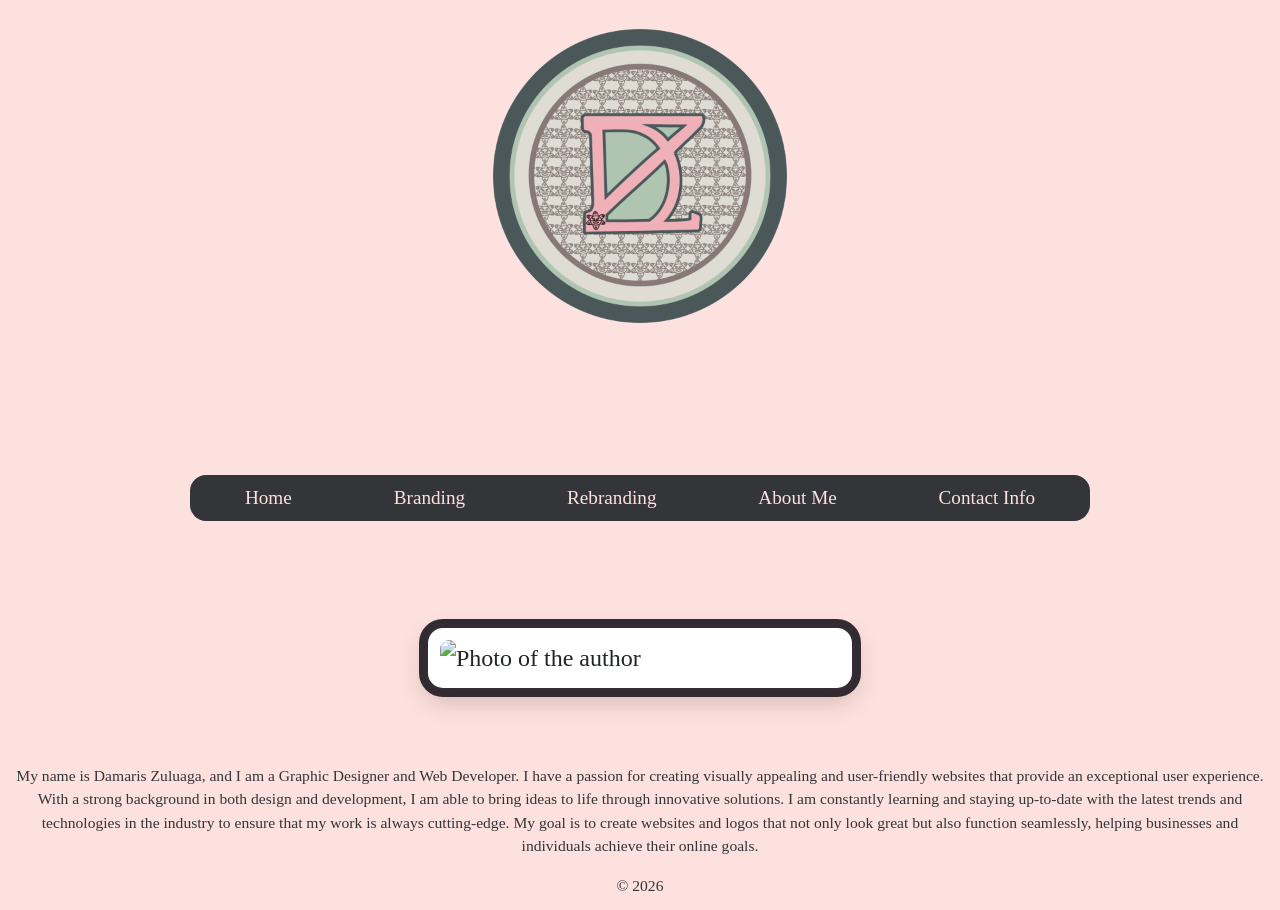
==== aboutme.html @ 9d93310e "Added tags in html" ====
<!DOCTYPE html>
<html lang="en">
<head>
    <meta charset="UTF-8">
    <meta name="viewport" content="width=device-width, initial-scale=1.0">
    <title>Rebranding</title>
     <link href="https://cdn.jsdelivr.net/npm/bootstrap@5.3.3/dist/css/bootstrap.min.css"
      rel="stylesheet">
  <link rel="stylesheet" href="style.css">
</head>
<header class="site-header">
  <a class="brand" href="index.html">
    <img class="logo3" src="dzimg/dzcolorlogo.png" alt="Circlular logo with DZ initials and petroglyphs"><br>
    <span class="brand-name">About Me</span>


  </a></header>

<body>



<nav>
    
        <link><a class="outofsight" href="index.html">Link to Main Content</a></link> 
    
      <ul class="site-nav">
      <li><a href="index.html">Home</a></li>
      <li><a href="branding.html">Branding</a></li>
      <li><a href="rebranding.html">Rebranding</a></li>
      <li><a href="aboutme.html" aria-current="page">About Me</a></li>
      <li><a href="contactinfo.html">Contact Info</a></li>
    </ul>
  </nav><br>
  <br>
<main>

<div class="photo-frame">
  <img
    class="selfimage"
    src="dzimg/selfimage.JPG"
    alt="Photo of the author">
  
</div><br>

    <p class="aboutme">My name is Damaris Zuluaga, and I am a Graphic Designer and Web Developer. I have a passion for creating visually appealing and user-friendly websites that provide an exceptional user experience. With a strong background in both design and development, I am able to bring ideas to life through innovative solutions. I am constantly learning and staying up-to-date with the latest trends and technologies in the industry to ensure that my work is always cutting-edge. My goal is to create websites and logos that not only look great but also function seamlessly, helping businesses and individuals achieve their online goals.</p>








<script src="https://cdn.jsdelivr.net/npm/bootstrap@5.3.3/dist/js/bootstrap.bundle.min.js"></script>
<script src = "js/function.js"></script>
</main>
<footer>
  <p>&copy; 2026</p>
</footer> 
</body>
</html>
---- style.css ----
body{
  font-family: Georgia, 'Times New Roman', Times, serif;
  font-size: 150%;
  background-color:#FDE1DE;
}

title{
  font-family: Georgia, 'Times New Roman', Times, serif;
  font-size: 150%;
  background-color:#FDE1DE; 
  text-align: center;
  text-decoration: bold;
}
nav ul{
  display: flex;
  padding: .1%;
  margin: 0;
  background-color: #343538;
  list-style-type: none;
  width: 100%;
  justify-content: space-around;
  
}

span{
  display: flex;
  justify-content: center;
  font-weight: bold;
  align-items: center;
  font-family: Georgia, 'Times New Roman', Times, serif;
  font-size: 150%;
  color:#FDE1DE;
  text-align: center;
  text-decoration: bold;
}

a{
  color:#FDE1DE;
}


nav li{
  display: flex;
  justify-content: space-around;
  text-decoration: none;
  font-family: Georgia, 'Times New Roman', Times, serif;
  font-size: 100%;
  text-align: center;
  height: 50%;
  line-height: 50px;
  width: 100%;
  padding: 1%;
  margin: 0%;
}

a:hover {
  color: hotpink;
}
a{
  text-decoration: none;
  color: #343538;
  font-family: Georgia, 'Times New Roman', Times, serif;
  font-size: 80%;
  text-align: center;
}

p{
font-family: Georgia, 'Times New Roman', Times, serif;
font-size: 65%;
color: #343538;
text-align: center;
margin: 1% 1%
}

.container {
  margin-top:10%;
  display: flex;
  justify-content: center;
  align-items: center;
  padding: 1%;
  border: 20% black;
  
}

.mockup-grid {
  display: flex;
  flex-direction: column;
  align-items: center;
  gap: 1rem;
  width: 100%;
}

.mockup-grid .image-container {
  position: relative;
  width: 60%;
  margin: 0;
}

.mockup-grid img {
  display: block;
  width: 100%;
  height: auto;
}

  
  



  header h1 {
  width: 100%;
  margin: 1rem auto;
  text-align: center;
  font-weight: bold;
}
main h1{
  text-align: center;
  font-weight: bold;
  margin-top: 2rem;
  margin-bottom: 1rem;
}
main h2{
  text-align: center;
  font-weight: bold;
  margin-top: 2rem;
  margin-bottom: 1rem;
}

main p {
  margin-bottom: 1rem;
}
.p{
  font-weight: bolder;
  color: #343538;
}
.p2{
  font-weight: bolder;
  color: #FDE1DE;;
}
link a:focus-visible{
  color: hotpink; 
}
.outofsight{
opacity:0%  
}
.outofsight:hover{
  opacity:100%;
  color: white;

}




img {
  display: block;
  margin: 0 auto;
  align-items: center;
width:40%;
height:40%;
}
  


/* image styles */

.img1{  
  box-sizing:border-box;
  width: 50%;
    height:75%;
    background-color:#343538;
    padding: 1%;
    margin: 1%;
    display:inline-block;
    vertical-align:top;
}
.img2{  
  box-sizing:border-box;
  width: 60%;
    height:75%;
    background-color:#FDE1DE;
    border: 10px solid #343538;
    padding: 1%;
   
    margin: 1%;
    display:inline-block;
    vertical-align:top;
} 
  
  .logo3 {
  box-sizing: border-box;
  display: block;
  width: 25%;
  height: auto;
  margin: 1rem auto;
  padding: 1%;

}

.img4{  
  box-sizing:border-box;
  width: 70%;  
    height:90%;
    background-color:#343538;
    padding: 1%;
    margin: 1%;
    display:inline-block;
    vertical-align:top;
}
.img5{  
  box-sizing:border-box;
  width: 50%;  
    height:75%;
    background-color:#343538;
    padding: 1%;
    
    margin: 1%;
    display:inline-block;
    vertical-align:top;
} 
.logo{  
  box-sizing:border-box;
    width: 35%;  
    height:50%;
    background-color:#343538;
    padding: 1%;
    border-radius: 50%;
    margin: 1%;
    display:inline-block;
    vertical-align:top;
}
.logo2{  
    
    box-sizing:border-box;
    width: 45%;  
    height:50%;
    background-color:#edeff4;
    border: 5px solid #343538;
    padding: 1%;  
    border-radius: 50%;
    margin: 1%;
    display:inline-block;
    vertical-align:top;

    .logo3{  
    box-sizing:border-box;
    display:flex;
    width: 45%;  
    height:50%;
    justify-content: center;
    vertical-align:top; 
    align-items: center;
  
  }
}
.img6{  
  box-sizing:border-box;
  width: 50%;  
    height:65%;
    background-color:#343538;
    padding: 1%;
   margin: 1%;
    display:inline-block;
    vertical-align:top;
}
.img7{  
  box-sizing:border-box;
  width: 45%;  
    height:65%;
    background-color:#343538;
    padding: 1%;
    margin: 1%;
    display:inline-block;
    vertical-align:top;
}
.img8{  
  box-sizing:border-box;
  width: 100%;  
    height:100%;
    background-color:#343538;
    padding: 1%;
    margin: 1%;
    display:inline-block;
    vertical-align:top;
}
.img9{  
  box-sizing:border-box;
  width: 100%;  
    height: 100%;
    background-color:#343538;
    padding: 1%;
    margin: 1%;
    display:inline-block;
    vertical-align:top;
}
.img10{  
  box-sizing:border-box;
  width: 55%;  
    height:75%;
    background-color:#edeff4;
    border: 5px solid #343538;
    padding: 1%;
    margin: 1%;
    display:inline-block;
    vertical-align:top;
}
.img11{  
    width: 20%;  
    height:50%;
    background-color:#343538;
    padding: 1%;
    margin: 0%;  
}

.img12{  
  width: 20%;  
  height:50%;
  background-color:#343538;
  padding: 1%;
  margin: 0%;
}   

.selfimg{  
  box-sizing:border-box;
  width: 100%;  
    height:100%;
    padding: 1%;
    margin: 1%;
    display:inline-block;
    vertical-align:top;
    
}
.p2{
  font-weight: normal;
  color: rgb(255, 255, 255);
}


/* 1. Ensure the wrapper acts as the anchor point for the text */
.portrait-container {
  position: relative;
  display: inline-block; /* Keeps the container the exact size of the image */
}

/* 2. Make sure the image behaves responsively */
.portrait-container img {
  display: block;
  max-width: 100%;
  height: auto;
}

/* 3. Position the text exactly where you want it */
.text-overlay {
  position: absolute;
  color: lightgray;
  text-align: center;
  font-family: Georgia, 'Times New Roman', Times, serif;
  font-weight: bold;
  background-color: rgba(0, 0, 0, 0.5); /* Semi-transparent background for readability */
  padding: 5px;
  
  /* Example: Center the text perfectly */
  top: 50%;
  left: 50%;
  transform: translate(-50%, -50%); 
} 

#imageSlider {
  max-width: 900px;
  margin: 2rem auto;
  border: 5px solid #343538;
}

#imageSlider .carousel-item img {
  width: 100%;
  height: 500px;
  object-fit: contain;
  background-color: #343538;
}


@media (prefers-color-scheme: dark) {
  body {
    background-color: #a57982;
    color: #fff;
  }

  a,
  p,
  main h1,
  main h2 {
    color: #ffffff;
  }
}
.image-container {
  position: relative;
  width: 60%;       /* Adjust to fit your layout */
  margin: 1rem auto;
}

.image-container img {
  display: block;
  width: 100%;
  height: auto;
}

.image-container figcaption {
  position: absolute;
  bottom: 1rem;
  left: 50%;
  transform: translateX(-50%);
  padding: 0.4rem 0.7rem;
  color: white;
  background-color: rgba(0, 0, 0, 0.264);
  text-align: center;
}

figcaption {
  font-family: Georgia, 'Times New Roman', Times, serif;
  font-size: 0.6rem;
}

.mockups {
  margin: 2rem auto;
}

.mockups h1 {
  text-align: center;
  background-color: #FDE1DE;
}

#imageSlider {
  max-width: 900px;
  margin: 1rem auto 2rem;
  border: 5px solid #343538;
}

#imageSlider .carousel-item img {
  width: 100%;
  height: 500px;
  object-fit: contain;
  background-color: #343538;
}

.mockups-description {
  max-width: 900px;
  margin: 0 auto 2rem;
}








/* Contact and resume sections */
.contact-section,
.resume-section {
  box-sizing: border-box;
  width: min(90%, 900px);
  margin: 3rem auto;
  padding: clamp(1.5rem, 4vw, 3rem);
  background: #fff8f6;
  border: 2px solid #343538;
  border-radius: 1.25rem;
  box-shadow: 8px 8px 0 #343538;
}

.contact-section h1,
.contact-section h2,
.resume-section h2 {
  margin: 0 0 1rem;
  color: #343538;
  text-align: center;
}

.contact-section p,
.resume-section p {
  max-width: 42rem;
  margin: 0 auto 1.25rem;
  color: #343538;
  font-size: 1rem;
  line-height: 1.6;
  text-align: center;
}

/* Keep Bootstrap's grid layout working */
.contact-section .row {
  align-items: center;
}

.contact-section form {
  padding: clamp(1rem, 3vw, 2rem);
  background: #FDE1DE;
  border: 1px solid #d7aaa9;
  border-radius: 1rem;
}

.contact-section .form-label {
  color: #343538;
  font-size: 1rem;
  font-weight: bold;
}

.contact-section .form-control {
  padding: 0.75rem;
  border: 1px solid #a57982;
  border-radius: 0.6rem;
  font-family: Georgia, "Times New Roman", Times, serif;
}

.contact-section .form-control:focus {
  border-color: #9a5268;
  box-shadow: 0 0 0 0.2rem rgb(154 82 104 / 20%);
}

.contact-section .btn,
.resume-section .btn {
  margin: 0.25rem;
  padding: 0.7rem 1.1rem;
  border-radius: 2rem;
  font-family: Georgia, "Times New Roman", Times, serif;
  font-size: 1rem;
  font-weight: bold;
}

.contact-section .btn-primary,
.resume-section .btn-primary {
  background-color: #343538;
  border-color: #343538;
}

.contact-section .btn-primary:hover,
.resume-section .btn-primary:hover {
  background-color: #9a5268;
  border-color: #9a5268;
}

.resume-section {
  text-align: center;
}

@media (max-width: 576px) {
  .contact-section,
  .resume-section {
    width: 92%;
    margin: 2rem auto;
    box-shadow: 5px 5px 0 #343538;
  }
}


/* Responsive site navigation */

nav ul li a {
  color: #FDE1DE;
 
}

nav ul li a:hover {
  color: hotpink;
}

:root {
  --nav-bg: #f3e9e2;
  --nav-text: #342c35;
  --nav-accent: #9a5268;
  --nav-hover: #ead6d8;
}

.site-nav {
  box-sizing: border-box;
  width: 100%;
  max-width: 900px;
  margin: 1rem auto;
  padding: 0.5rem;
  border-radius: 1rem;
}

.site-nav ul {
  display: flex;
  flex-wrap: wrap;
  justify-content: space-around;
  gap: .30rem;
  margin: 0;
  padding: 0;
  list-style: none;
}

.site-nav li {
  display: block;
  width: auto;
  height: auto;
  margin: 0;
  padding: 0;
  line-height: normal;
}

.site-nav a {
  display: block;
  padding: 0.60rem 1rem;
  text-align: center;
}

@media (max-width: 600px) {
  .site-nav {
    margin: 0.5rem 0;
    padding: 0.4rem;
    border-radius: 0.75rem;
  }

  .site-nav ul {
    display: flex;
    flex-direction: column;
    align-items: stretch;
    gap: 0.25rem;
  }

  .site-nav li,
  .site-nav a {
    box-sizing: border-box;
    width: 100%;
  }

  .site-nav a {
    padding: 0.75rem 0.5rem;
  }
}

.site-nav {
  width: 60%;
  margin: 1rem auto;
}


@media (max-width: 600px) {
  nav.site-nav {
    box-sizing: border-box;
    width: 90%;
    max-width: 100%;
    margin: 0.5rem auto;
  }
}

nav {
  width: 100%;
}

nav ul.site-nav {
  box-sizing: border-box;
  width: min(90%, 900px);
  margin: 0.5rem auto;
  padding: 0.25rem;
}

nav ul.site-nav li {
  width: auto;
  height: auto;
  margin: 0;
  padding: 0;
  line-height: normal;
}

nav ul.site-nav a {
  display: block;
  padding: 0.5rem 0.75rem;
  color: #FDE1DE;
}

@media (max-width: 600px) {
  nav ul.site-nav {
    width: 92%;
    display: flex;
    flex-direction: column;
    align-items: stretch;
  }

  nav ul.site-nav li,
  nav ul.site-nav a {
    width: 100%;
    box-sizing: border-box;
  }
}

.photo-frame {
  width: fit-content;
  max-width: 100%;
  margin: 1.5rem auto;
  padding: 12px;
  background: white;
  border: 3px solid #342c35;
  border-radius: 18px;
  box-shadow:
    0 10px 24px rgba(45, 30, 20, 0.22),
    0 0 0 6px #342c35;
}

.photo-frame .selfimage {
  display: block;
  width: 400px;
  max-width: 100%;
  height: auto;
  border-radius: 9px;
}
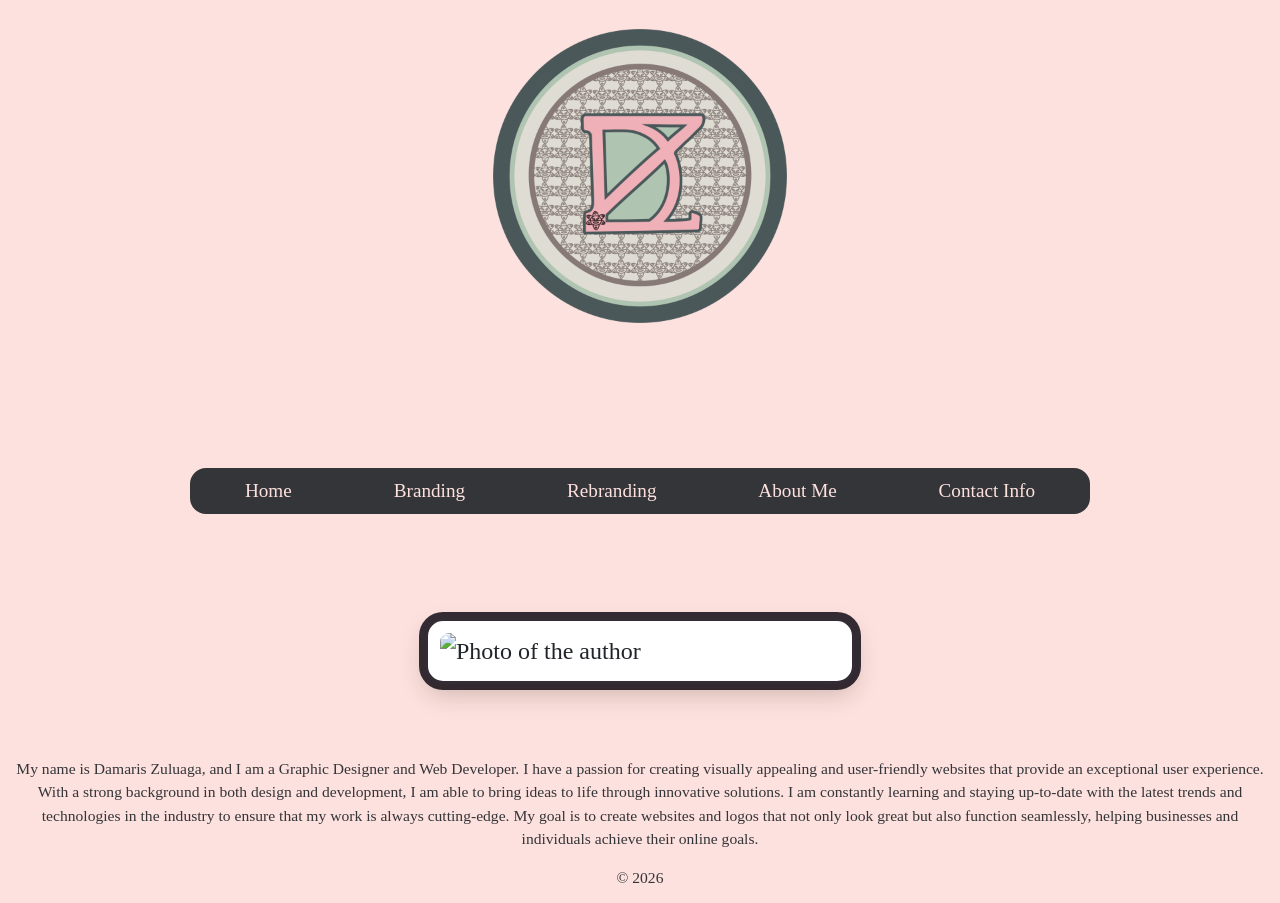
==== commit 79dd6d27: "changes made to html, css, and js" ====
--- a/aboutme.html
+++ b/aboutme.html
@@ -22,7 +22,7 @@
 
 <nav>
     
-        <link><a class="outofsight" href="index.html">Link to Main Content</a></link> 
+        <link> <a href="index.html" class="outofsight" >Link to Main Content</a> </link> 
     
       <ul class="site-nav">
       <li><a href="index.html">Home</a></li>
--- a/style.css
+++ b/style.css
@@ -141,11 +141,17 @@
   color: hotpink; 
 }
 .outofsight{
-opacity:0%  
+display: flex;  
+flex-wrap: wrap;
+justify-content: left;
+opacity:0%; 
+text-align: center; 
+
 }
 .outofsight:hover{
   opacity:100%;
   color: white;
+  
 
 }
 
@@ -702,4 +708,55 @@
   max-width: 100%;
   height: auto;
   border-radius: 9px;
+}
+
+.featurette-divider {
+  border: 0;
+  height: 40%;
+  
+}
+
+hr {
+margin: 4rem 0;
+color: inherit;
+border: 0;
+border-top: var(--bs-border-width) solid;
+opacity: 0;
+}
+
+
+.row2 {
+margin-right: 15px;
+margin-left: 15px;
+float: left;
+position: relative;
+}
+
+
+
+
+.row{
+margin-right: -15px;
+margin-left: -15px;
+float: left;
+position: relative;
+min-height: 1px;
+padding-right: 15px;
+padding-left: 15px;
+}
+
+
+
+
+.featurette-image {
+  width: 80%;
+  height: auto;
+  border-radius: 9px;
+}
+
+.col-md-pull-7 {
+  position: relative;
+  min-height: 1px;
+  padding-right: 15px;
+  padding-left: 15px;
 }
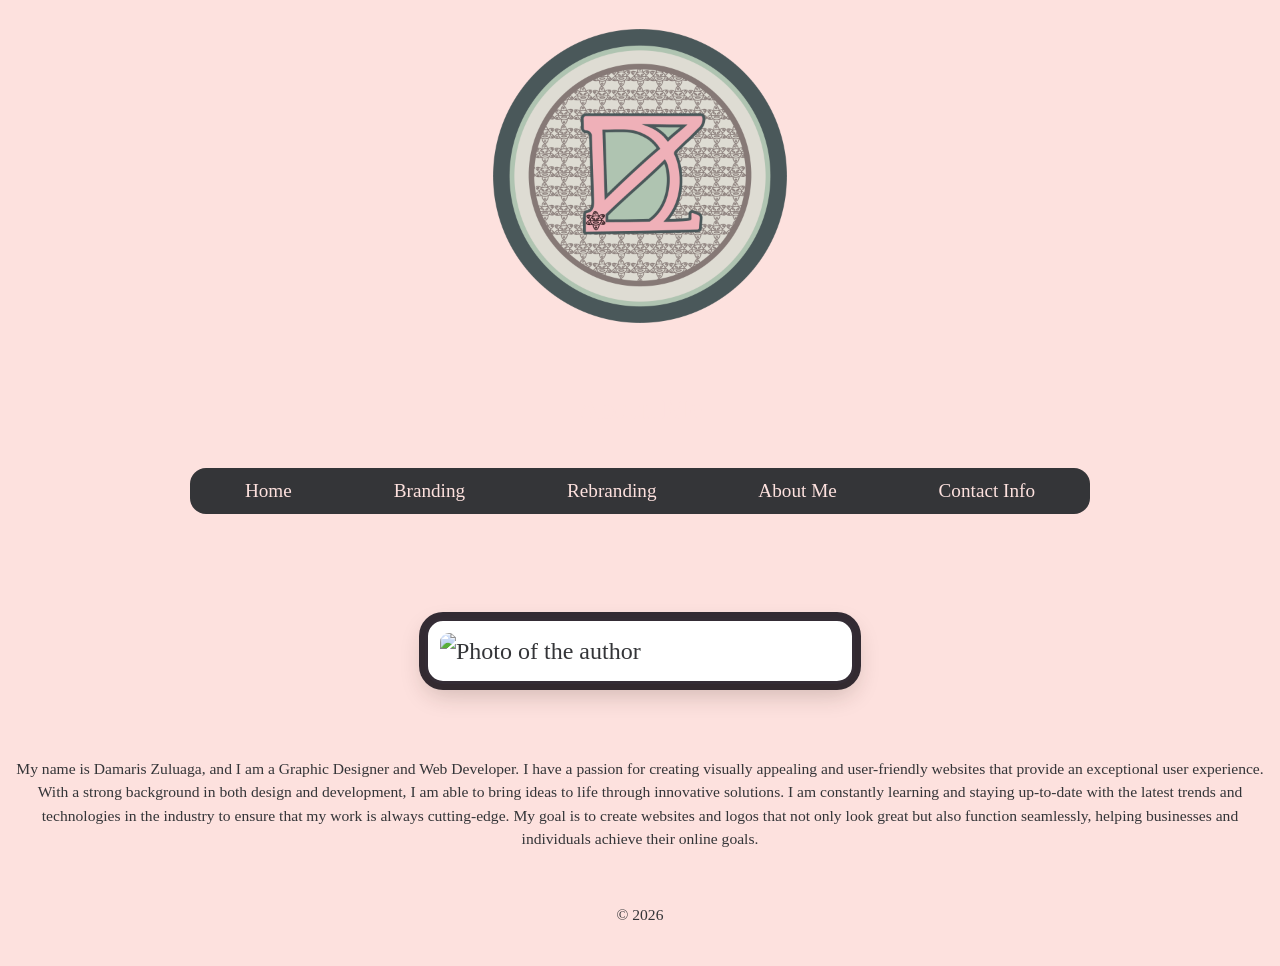
==== commit acf01cd9: "Changed CSS and HTML" ====
--- a/aboutme.html
+++ b/aboutme.html
@@ -8,6 +8,9 @@
       rel="stylesheet">
   <link rel="stylesheet" href="style.css">
 </head>
+
+
+<body>
 <header class="site-header">
   <a class="brand" href="index.html">
     <img class="logo3" src="dzimg/dzcolorlogo.png" alt="Circlular logo with DZ initials and petroglyphs"><br>
@@ -15,9 +18,6 @@
 
 
   </a></header>
-
-<body>
-
 
 
 <nav>
@@ -52,11 +52,11 @@
 
 
 
-<script src="https://cdn.jsdelivr.net/npm/bootstrap@5.3.3/dist/js/bootstrap.bundle.min.js"></script>
-<script src = "js/function.js"></script>
-</main>
 <footer>
-  <p>&copy; 2026</p>
-</footer> 
+    <p>&copy; 2026</p>
+  </footer>
+
+  <script src="https://cdn.jsdelivr.net/npm/bootstrap@5.3.3/dist/js/bootstrap.bundle.min.js"></script>
+  <script src="js/function.js"></script>
 </body>
 </html>
--- a/style.css
+++ b/style.css
@@ -759,4 +759,90 @@
   min-height: 1px;
   padding-right: 15px;
   padding-left: 15px;
-}+}
+
+/* Centered alternating image-and-text layout for the Branding page */
+:root {
+  --brand-ink: #343538;
+  --brand-blush: #fde1de;
+}
+
+body { color: var(--brand-ink); }
+.brand-content {
+  width: min(100% - 2rem, 1080px);
+  margin-inline: auto;
+}
+.brand-intro {
+  text-align: center;
+  padding: clamp(2rem, 6vw, 5rem) 0 2.5rem;
+}
+.brand-intro-logo {
+  display: block;
+  width: min(100%, 360px);
+  height: auto;
+  margin: 0 auto 2rem;
+  margin-bottom: clamp(1.5rem, 4vw, 2.5rem);
+}
+.project-facts {
+  display: flex;
+  justify-content: center;
+  flex-wrap: wrap;
+  gap: .75rem 2rem;
+  margin: 0 auto 2rem;
+  padding: 0;
+  list-style: none;
+  margin-bottom: 12rem;
+}
+.project-facts li { min-width: 150px; }
+.project-facts strong { display: block; }
+.brand-description {
+  max-width: 760px;
+  margin: 0 auto;
+  text-align: left;
+  line-height: 1.75;
+}
+.story-row {
+  display: grid;
+  grid-template-columns: minmax(0, 1fr) minmax(0, 1fr);
+  align-items: center;
+  gap: clamp(1.5rem, 5vw, 4rem);
+  padding: clamp(2rem, 5vw, 4rem) 0;
+}
+.story-row + .story-row { border-top: 1px solid #dedede; }
+.story-row--image-right .story-image { order: 2; }
+.story-image { margin: 0; text-align: center; }
+.story-image img {
+  display: block;
+  width: 100%;
+  max-height: 470px;
+  object-fit: contain;
+  margin: auto;
+}
+.story-image figcaption { margin-top: .75rem; font-size: .95rem; color: #666; }
+.story-copy h2 { margin-bottom: 1rem; color: var(--brand-ink); }
+.story-copy p { line-height: 1.75; margin-bottom: 0; }
+.section-title {
+  margin: 3rem 0 0;
+  padding: 1rem;
+  text-align: center;
+  color: var(--brand-ink);
+}
+#imageSlider { max-width: 900px; margin: 0 auto 4rem; }
+#imageSlider .carousel-item img {
+  width: 100%;
+  height: min(65vw, 560px);
+  object-fit: contain;
+  background: #faf8f7;
+}
+#imageSlider .carousel-caption {
+  background: rgb(52 53 56 / 72%);
+  border-radius: .35rem;
+  padding: .4rem .8rem;
+}
+footer { text-align: center; padding: 1.5rem; }
+
+@media (max-width: 700px) {
+  .story-row { grid-template-columns: 1fr; gap: 1.25rem; }
+  .story-row--image-right .story-image { order: 0; }
+  .story-image img { max-height: 360px; }
+}
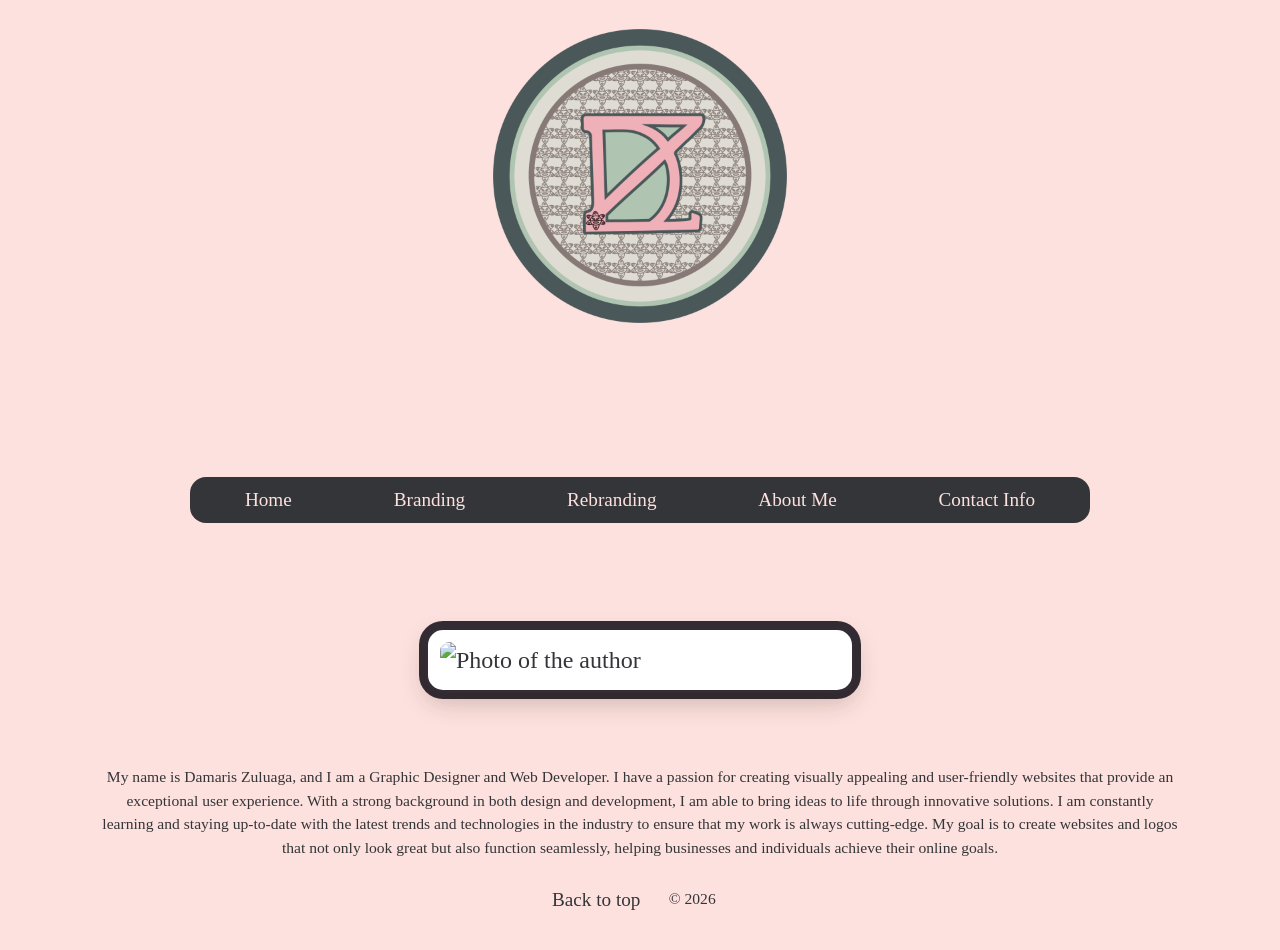
==== commit b5e3c174: "Changes to html and css" ====
--- a/aboutme.html
+++ b/aboutme.html
@@ -8,6 +8,29 @@
       rel="stylesheet">
   <link rel="stylesheet" href="style.css">
 </head>
+<style>
+  html,
+  body {
+    min-height: 100%;
+  }
+
+  body {
+    position: relative;
+    padding-bottom: 75px;
+  }
+
+  footer {
+    position: absolute;
+    bottom: 0;
+    left: 0;
+    width: 100%;
+    min-height: 75px;
+    display: flex;
+    justify-content: center;
+    align-items: center;
+    gap: 1rem;
+  }
+</style>
 
 
 <body>
@@ -22,7 +45,7 @@
 
 <nav>
     
-        <link> <a href="index.html" class="outofsight" >Link to Main Content</a> </link> 
+        <link> <a href="index.html" class="outofsight" >Skip to Main Content</a> </link> 
     
       <ul class="site-nav">
       <li><a href="index.html">Home</a></li>
@@ -52,9 +75,9 @@
 
 
 
-<footer>
-    <p>&copy; 2026</p>
-  </footer>
+  <footer>
+    <a href="#top">Back to top</a> <p>&copy; 2026</p>
+    </footer>
 
   <script src="https://cdn.jsdelivr.net/npm/bootstrap@5.3.3/dist/js/bootstrap.bundle.min.js"></script>
   <script src="js/function.js"></script>
--- a/style.css
+++ b/style.css
@@ -6,7 +6,7 @@
 
 title{
   font-family: Georgia, 'Times New Roman', Times, serif;
-  font-size: 150%;
+  font-size: 2rem;
   background-color:#FDE1DE; 
   text-align: center;
   text-decoration: bold;
@@ -28,7 +28,7 @@
   font-weight: bold;
   align-items: center;
   font-family: Georgia, 'Times New Roman', Times, serif;
-  font-size: 150%;
+  font-size: 180%;
   color:#FDE1DE;
   text-align: center;
   text-decoration: bold;
@@ -388,13 +388,11 @@
 @media (prefers-color-scheme: dark) {
   body {
     background-color: #a57982;
-    color: #fff;
+    color: #343538;
   }
 
   a,
-  p,
-  main h1,
-  main h2 {
+  p {
     color: #ffffff;
   }
 }
@@ -416,7 +414,7 @@
   left: 50%;
   transform: translateX(-50%);
   padding: 0.4rem 0.7rem;
-  color: white;
+  color: #FDE1DE;
   background-color: rgba(0, 0, 0, 0.264);
   text-align: center;
 }
@@ -424,6 +422,7 @@
 figcaption {
   font-family: Georgia, 'Times New Roman', Times, serif;
   font-size: 0.6rem;
+  color:#FDE1DE;
 }
 
 .mockups {
@@ -771,10 +770,12 @@
 .brand-content {
   width: min(100% - 2rem, 1080px);
   margin-inline: auto;
+ 
 }
 .brand-intro {
   text-align: center;
   padding: clamp(2rem, 6vw, 5rem) 0 2.5rem;
+
 }
 .brand-intro-logo {
   display: block;
@@ -782,6 +783,7 @@
   height: auto;
   margin: 0 auto 2rem;
   margin-bottom: clamp(1.5rem, 4vw, 2.5rem);
+  
 }
 .project-facts {
   display: flex;
@@ -817,8 +819,9 @@
   max-height: 470px;
   object-fit: contain;
   margin: auto;
-}
-.story-image figcaption { margin-top: .75rem; font-size: .95rem; color: #666; }
+  background: #faf8f7;
+}
+.story-image figcaption { margin-top: .75rem; font-size: .95rem; color: #FDE1DE; }
 .story-copy h2 { margin-bottom: 1rem; color: var(--brand-ink); }
 .story-copy p { line-height: 1.75; margin-bottom: 0; }
 .section-title {
@@ -846,3 +849,10 @@
   .story-row--image-right .story-image { order: 0; }
   .story-image img { max-height: 360px; }
 }
+
+body { color: var(--brand-ink); }
+.aboutme {
+  width: min(100% - 2rem, 1080px);
+  margin-inline: auto;
+}
+
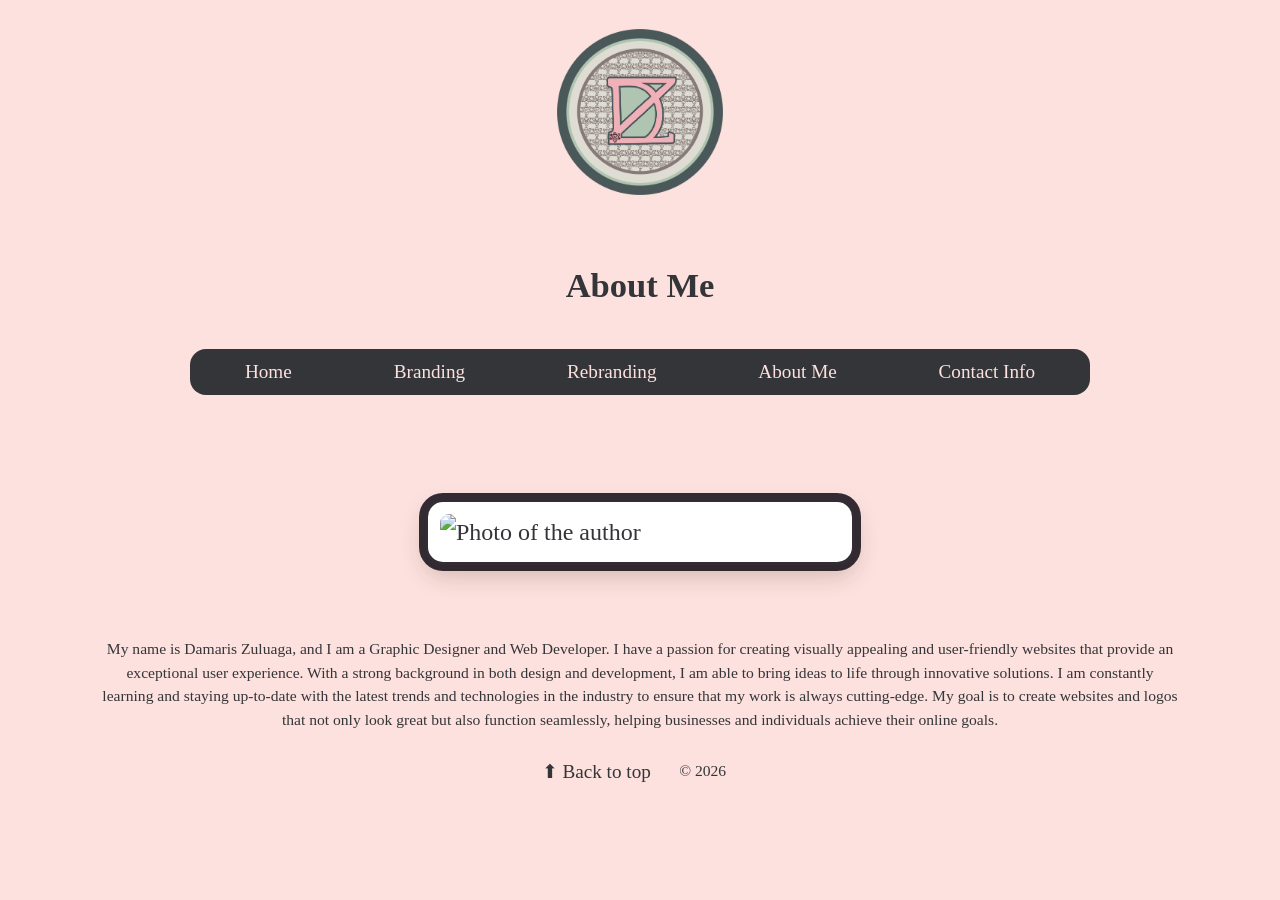
==== commit c412e9e5: "Added arrow in all htmls" ====
--- a/aboutme.html
+++ b/aboutme.html
@@ -76,7 +76,7 @@
 
 
   <footer>
-    <a href="#top">Back to top</a> <p>&copy; 2026</p>
+    <a href="#top">&#11014; Back to top</a> <p>&copy; 2026</p>
     </footer>
 
   <script src="https://cdn.jsdelivr.net/npm/bootstrap@5.3.3/dist/js/bootstrap.bundle.min.js"></script>
--- a/style.css
+++ b/style.css
@@ -247,18 +247,18 @@
     margin: 1%;
     display:inline-block;
     vertical-align:top;
-
+}
     .logo3{  
     box-sizing:border-box;
     display:flex;
-    width: 45%;  
-    height:50%;
+    width: 15%;  
+    height:100%;
     justify-content: center;
     vertical-align:top; 
     align-items: center;
   
   }
-}
+
 .img6{  
   box-sizing:border-box;
   width: 50%;  
@@ -390,10 +390,21 @@
     background-color: #a57982;
     color: #343538;
   }
+  span,
+  title {
+    color:#FDE1DE
+  }
 
   a,
   p {
     color: #ffffff;
+  }
+}
+@media (prefers-color-scheme: light) {
+  span,
+  title { 
+    color:#343538
+
   }
 }
 .image-container {
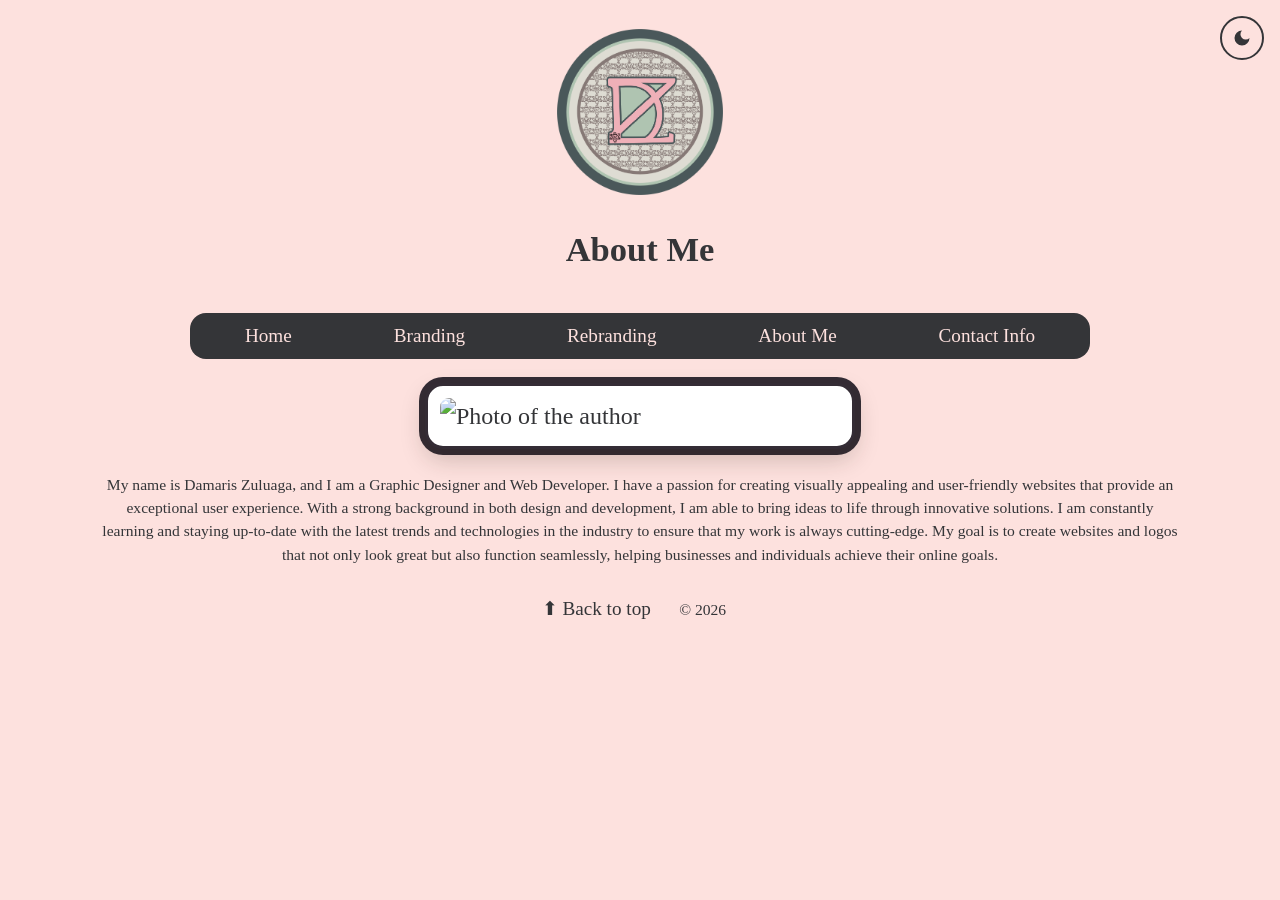
==== commit 298b3602: "Changed html for all" ====
--- a/aboutme.html
+++ b/aboutme.html
@@ -1,85 +1,130 @@
 <!DOCTYPE html>
-<html lang="en">
+<html lang="en" data-theme="light">
 <head>
-    <meta charset="UTF-8">
-    <meta name="viewport" content="width=device-width, initial-scale=1.0">
-    <title>Rebranding</title>
-     <link href="https://cdn.jsdelivr.net/npm/bootstrap@5.3.3/dist/css/bootstrap.min.css"
-      rel="stylesheet">
+  <meta charset="UTF-8">
+  <meta name="viewport" content="width=device-width, initial-scale=1.0">
+  <meta name="color-scheme" content="light dark">
+  <title>About Me</title>
+  <link href="https://cdn.jsdelivr.net/npm/bootstrap@5.3.3/dist/css/bootstrap.min.css" rel="stylesheet">
   <link rel="stylesheet" href="style.css">
+  <style>
+    :root {
+      color-scheme: light;
+      --page-bg: #FDE1DE;
+      --page-fg: #343538;
+      --link-color: #343538;
+      --border-color: #343538;
+    }
+    :root[data-theme="dark"] {
+      color-scheme: dark;
+      --page-bg: #A57982;
+      --page-fg: #343538;
+      --link-color: #343538;
+      --border-color: #343538;
+    }
+    html, body { min-height: 100%; }
+    body {
+      position: relative;
+      padding-bottom: 75px;
+      background-color: var(--page-bg);
+      color: var(--page-fg);
+      transition: background-color .25s ease, color .25s ease;
+    }
+    p, span, li, h1, h2, h3, strong { color: inherit; }
+    :root[data-theme="dark"] p { color: #fff; }
+    a { color: var(--link-color); }
+    footer {
+      position: absolute;
+      bottom: 0;
+      left: 0;
+      width: 100%;
+      min-height: 75px;
+      display: flex;
+      justify-content: center;
+      align-items: center;
+      gap: 1rem;
+    }
+    #theme-btn {
+      position: fixed;
+      z-index: 1050;
+      top: 1rem;
+      right: 1rem;
+      width: 44px;
+      height: 44px;
+      border: 2px solid var(--border-color);
+      border-radius: 50%;
+      background: transparent;
+      color: var(--page-fg);
+      display: grid;
+      place-items: center;
+      cursor: pointer;
+    }
+    #theme-btn:focus-visible { outline: 3px solid var(--link-color); outline-offset: 3px; }
+    #sun-icon { display: none; }
+    :root[data-theme="dark"] #moon-icon { display: none; }
+    :root[data-theme="dark"] #sun-icon { display: block; }
+    @media (prefers-reduced-motion: reduce) { body { transition: none; } }
+  </style>
 </head>
-<style>
-  html,
-  body {
-    min-height: 100%;
-  }
+<body id="top">
+  <button id="theme-btn" type="button" aria-label="Switch to dark mode" aria-pressed="false">
+    <svg id="moon-icon" width="20" height="20" viewBox="0 0 24 24" fill="currentColor" aria-hidden="true">
+      <path d="M12 3a6 6 0 0 0 9 9 9 9 0 1 1-9-9Z"></path>
+    </svg>
+    <svg id="sun-icon" width="20" height="20" viewBox="0 0 24 24" fill="currentColor" aria-hidden="true">
+      <circle cx="12" cy="12" r="4"></circle>
+      <path d="M12 2v2m0 16v2M4.93 4.93l1.42 1.42m11.3 11.3 1.42 1.42M2 12h2m16 0h2M4.93 19.07l1.42-1.42m11.3-11.3 1.42-1.42" stroke="currentColor" stroke-width="2" stroke-linecap="round"></path>
+    </svg>
+  </button>
 
-  body {
-    position: relative;
-    padding-bottom: 75px;
-  }
+  <header class="site-header">
+    <a class="brand" href="index.html">
+      <img class="logo3" src="dzimg/dzcolorlogo.png" alt="Circular logo with DZ initials and petroglyphs">
+      <span class="brand-name">About Me</span>
+    </a>
+  </header>
 
-  footer {
-    position: absolute;
-    bottom: 0;
-    left: 0;
-    width: 100%;
-    min-height: 75px;
-    display: flex;
-    justify-content: center;
-    align-items: center;
-    gap: 1rem;
-  }
-</style>
-
-
-<body>
-<header class="site-header">
-  <a class="brand" href="index.html">
-    <img class="logo3" src="dzimg/dzcolorlogo.png" alt="Circlular logo with DZ initials and petroglyphs"><br>
-    <span class="brand-name">About Me</span>
-
-
-  </a></header>
-
-
-<nav>
-    
-        <link> <a href="index.html" class="outofsight" >Skip to Main Content</a> </link> 
-    
-      <ul class="site-nav">
+  <nav aria-label="Main navigation">
+    <a href="#main" class="outofsight">Skip to Main Content</a>
+    <ul class="site-nav">
       <li><a href="index.html">Home</a></li>
       <li><a href="branding.html">Branding</a></li>
       <li><a href="rebranding.html">Rebranding</a></li>
       <li><a href="aboutme.html" aria-current="page">About Me</a></li>
       <li><a href="contactinfo.html">Contact Info</a></li>
     </ul>
-  </nav><br>
-  <br>
-<main>
+  </nav>
 
-<div class="photo-frame">
-  <img
-    class="selfimage"
-    src="dzimg/selfimage.JPG"
-    alt="Photo of the author">
-  
-</div><br>
-
+  <main id="main">
+    <div class="photo-frame">
+      <img class="selfimage" src="dzimg/selfimage.JPG" alt="Photo of the author">
+    </div>
     <p class="aboutme">My name is Damaris Zuluaga, and I am a Graphic Designer and Web Developer. I have a passion for creating visually appealing and user-friendly websites that provide an exceptional user experience. With a strong background in both design and development, I am able to bring ideas to life through innovative solutions. I am constantly learning and staying up-to-date with the latest trends and technologies in the industry to ensure that my work is always cutting-edge. My goal is to create websites and logos that not only look great but also function seamlessly, helping businesses and individuals achieve their online goals.</p>
-
-
-
-
-
-
-
+  </main>
 
   <footer>
-    <a href="#top">&#11014; Back to top</a> <p>&copy; 2026</p>
-    </footer>
+    <a href="#top">&#11014; Back to top</a>
+    <p>&copy; 2026</p>
+  </footer>
 
   <script src="https://cdn.jsdelivr.net/npm/bootstrap@5.3.3/dist/js/bootstrap.bundle.min.js"></script>
+  <script>
+    const root = document.documentElement;
+    const themeButton = document.getElementById('theme-btn');
+    const savedTheme = localStorage.getItem('theme');
+    function setTheme(theme) {
+      const isDark = theme === 'dark';
+      root.dataset.theme = isDark ? 'dark' : 'light';
+      themeButton.setAttribute('aria-pressed', String(isDark));
+      themeButton.setAttribute('aria-label', isDark ? 'Switch to light mode' : 'Switch to dark mode');
+    }
+    setTheme(savedTheme || (window.matchMedia('(prefers-color-scheme: dark)').matches ? 'dark' : 'light'));
+    themeButton.addEventListener('click', () => {
+      const nextTheme = root.dataset.theme === 'dark' ? 'light' : 'dark';
+      setTheme(nextTheme);
+      localStorage.setItem('theme', nextTheme);
+    });
+  </script>
   <script src="js/function.js"></script>
 </body>
-</html>+</html>
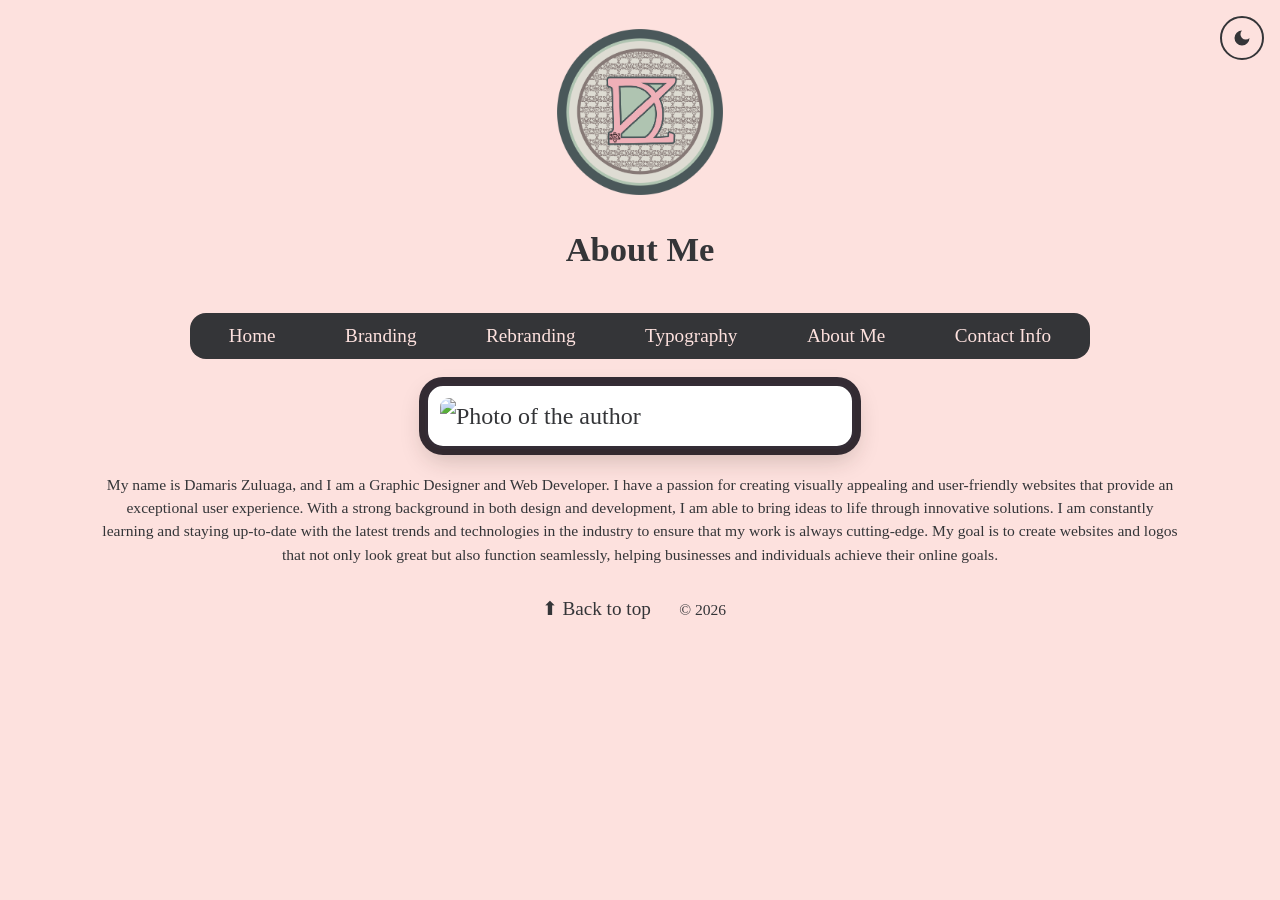
==== commit a98de61f: "changed html and uploaded images" ====
--- a/aboutme.html
+++ b/aboutme.html
@@ -90,6 +90,7 @@
       <li><a href="index.html">Home</a></li>
       <li><a href="branding.html">Branding</a></li>
       <li><a href="rebranding.html">Rebranding</a></li>
+      <li><a href="typography.html">Typography</a></li>
       <li><a href="aboutme.html" aria-current="page">About Me</a></li>
       <li><a href="contactinfo.html">Contact Info</a></li>
     </ul>
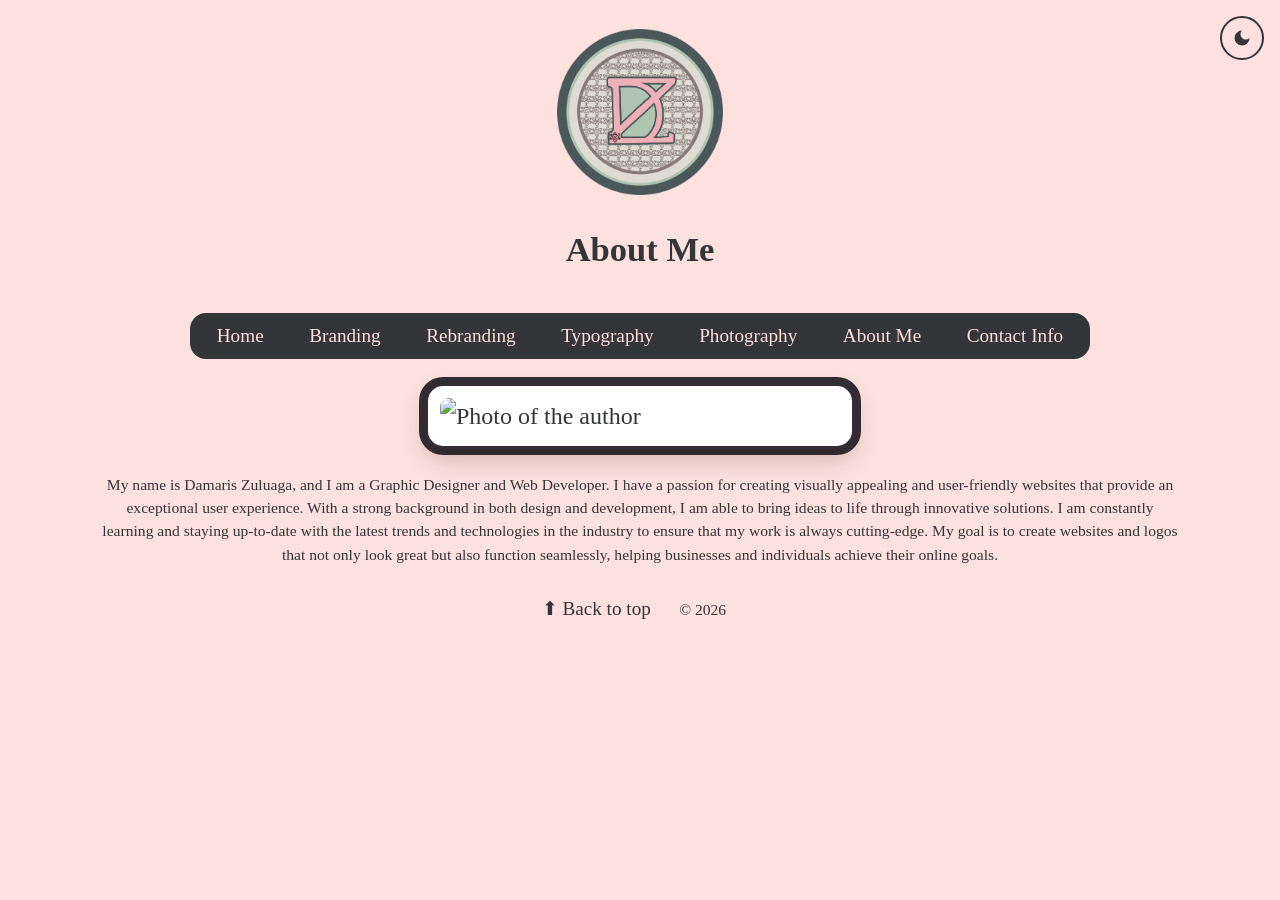
==== commit 06138e12: "added photos and changed htmls" ====
--- a/aboutme.html
+++ b/aboutme.html
@@ -91,6 +91,7 @@
       <li><a href="branding.html">Branding</a></li>
       <li><a href="rebranding.html">Rebranding</a></li>
       <li><a href="typography.html">Typography</a></li>
+      <li><a href="photogallery.html">Photography</a></li>
       <li><a href="aboutme.html" aria-current="page">About Me</a></li>
       <li><a href="contactinfo.html">Contact Info</a></li>
     </ul>
--- a/style.css
+++ b/style.css
@@ -867,3 +867,53 @@
   margin-inline: auto;
 }
 
+#main img:not(.carousel-control-prev-icon):not(.carousel-control-next-icon) {
+  cursor: zoom-in;
+}
+
+#image-lightbox {
+  width: min(95vw, 1400px);
+  max-width: none;
+  max-height: 95vh;
+  padding: 0;
+  border: 0;
+  background: transparent;
+  overflow: visible;
+}
+
+#image-lightbox::backdrop {
+  background: rgb(0 0 0 / 85%);
+}
+
+#image-lightbox img {
+  display: block;
+  max-width: 100%;
+  max-height: 85vh;
+  width: auto;
+  height: auto;
+  margin: 0 auto;
+  object-fit: contain;
+  cursor: zoom-out;
+}
+
+#image-lightbox figcaption {
+  padding: 0.75rem;
+  color: #fff;
+  text-align: center;
+}
+
+#image-lightbox-close {
+  position: absolute;
+  top: -0.75rem;
+  right: -0.75rem;
+  z-index: 1;
+  width: 2.5rem;
+  height: 2.5rem;
+  border: 2px solid #fff;
+  border-radius: 50%;
+  background: #222;
+  color: #fff;
+  font-size: 1.5rem;
+  line-height: 1;
+  cursor: pointer;
+}
